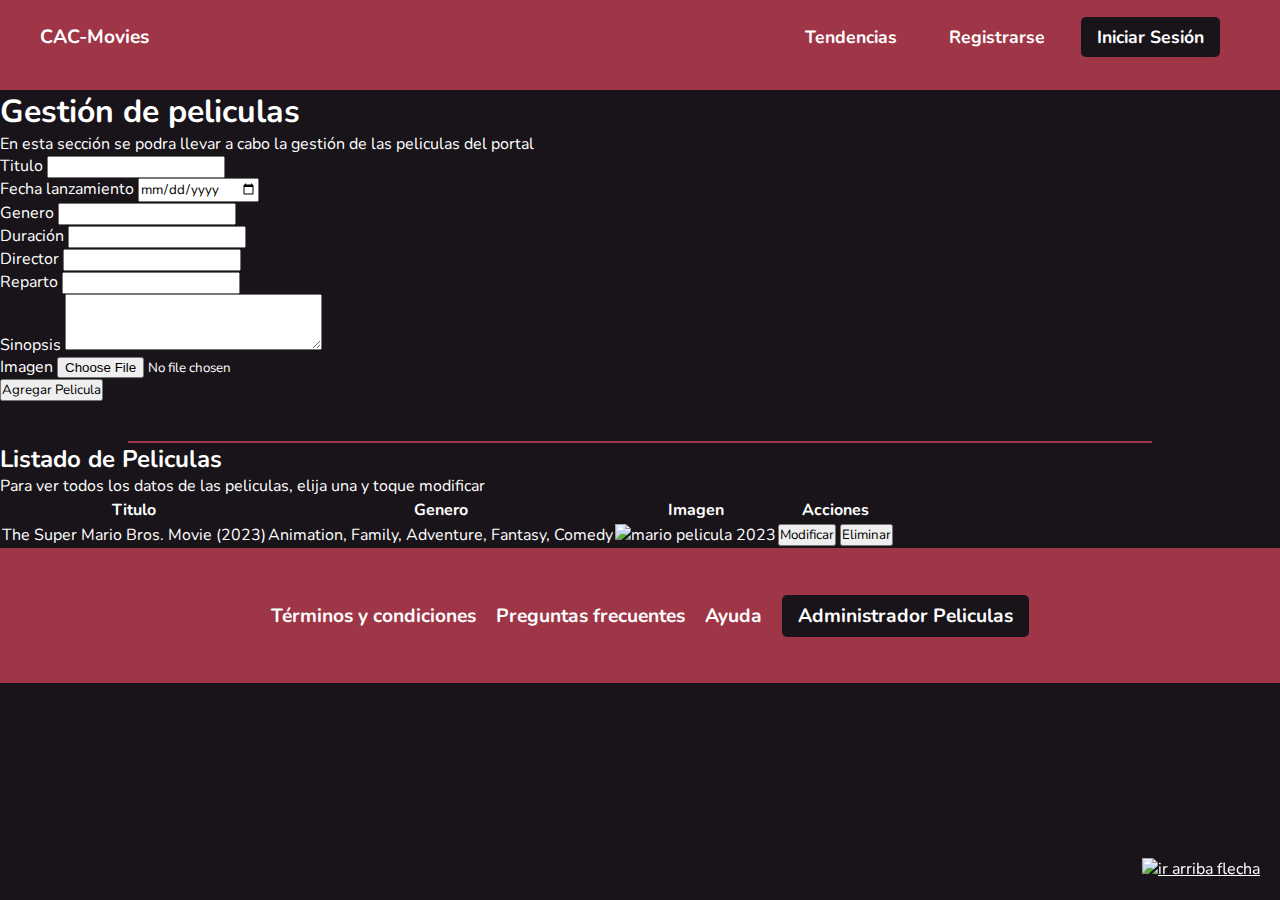
==== pages/administrador.html @ 3ad70804 "administrador-modificar maquetación html con bootstrap" ====
<!DOCTYPE html>
<html lang="es">
<head>
    <meta charset="UTF-8">
    <meta name="viewport" content="width=device-width, initial-scale=1.0">
    <title>Administrador de Peliculas | CAC-MOVIES</title>
    <link rel="stylesheet" href="https://unpkg.com/aos@next/dist/aos.css">
    <!--bootstrap-->
    <link href="https://cdn.jsdelivr.net/npm/bootstrap@5.0.2/dist/css/bootstrap.min.css" rel="stylesheet" integrity="sha384-EVSTQN3/azprG1Anm3QDgpJLIm9Nao0Yz1ztcQTwFspd3yD65VohhpuuCOmLASjC" crossorigin="anonymous">
    <link rel="stylesheet" href="../css/estilos.css">
    <script src="https://kit.fontawesome.com/f7fb471b65.js" crossorigin="anonymous"></script>
    <link href="https://fonts.googleapis.com/css2?family=Nunito:ital,wght@0,200;0,300;0,400;0,500;0,600;0,700;0,800;1,300&display=swap" rel="stylesheet">
    <link rel="shortcut icon" href="../favicon.ico" type="image/x-icon">
</head>
<body>
    <header class="header">
        <nav class="navegacion">
            <a class="anclaLogo" href="../index.html">
                <i class="fas fa-film" aria-hidden="true"></i>
                <span>CAC-Movies</span>
            </a>
            <ul class="listaNav">
                <li class="listaItem"><a class="linkNav" href="../index.html#tendencias">Tendencias</a></li>
                <li class="listaItem"><a class="linkNav" href="./registrarse.html">Registrarse</a></li>
                <li class="listaItem"><a class="linkNav iniciarSesion" href="./iniciosesion.html">Iniciar Sesión</a></li>
            </ul>
        </nav>
    </header>
    <main id="mainDetalle" class="mainDetalle">
        <section class="container mt-4 mb-5">
            <h1>Gestión de peliculas</h1>
            <p>En esta sección se podra llevar a cabo la gestión de las peliculas del portal</p>
            <!-- Formulario para dar de alta una pelicula nueva-->

            <form action="" method="post" enctype="multipart/form-data" class="row row-cols-lg-auto g-3 align-items-center">
                <div class="col-12 col-md-4">
                    <label for="titulo">Titulo</label>
                    <input class="form-control" type="text" name="titulo" id="titulo">
                </div>
                <div class="col-4 col-md-3">
                    <label for="fecha">Fecha lanzamiento</label>
                    <input class="form-control" type="date" name="fecha" id="fecha">
                </div>
                <div class="col-6 col-md-3">
                    <label for="genero">Genero</label>
                    <input class="form-control" type="text" name="genero" id="genero">
                </div>
                <div class="col-2 col-md-2">
                    <label for="duracion">Duración</label>
                    <input class="form-control" type="text" name="duracion" id="duracion">
                </div>
                <div class="col-6 col-md-4">
                    <label for="director">Director</label>
                    <input class="form-control" type="text" name="director" id="director">
                </div>
                <div class="col-12 col-md-8">
                    <label for="reparto">Reparto</label>
                    <input class="form-control" type="text" name="reparto" id="reparto">
                </div>
                <div class="col-12">
                    <label for="sinopsis">Sinopsis</label>
                    <textarea class="form-control" name="sinopsis" id="sinopsis" cols="30" rows="3"></textarea>
                </div>
                <div class="col-12 col-md-6">
                    <label for="imagen">Imagen</label>
                    <input class="form-control" type="file" name="imagen" id="imagen">
                </div>
                <div class="col-12">
                    <input class="align-self-center btn btn-success" type="submit" value="Agregar Pelicula">
                </div>
            </form>
        </section>
        <hr>
        <!--aca se van a mostrar las peliculas y las acciones modificar y dar de baja-->
        <section class="container mt-5 mb-5 overflow-auto">
            <h2>Listado de Peliculas</h2>
            <p class="small">Para ver todos los datos de las peliculas, elija una y toque modificar</p>
            <table class="table table-dark table-striped ">
                <thead>
                    <tr>
                        <th>Titulo</th>
                        <th>Genero</th>
                        <th>Imagen</th>
                        <th>Acciones</th>
                    </tr>
                </thead>
                <tbody>
                    <!--este es solo un ejemplo porque se va a llenar desde js-->
                    <tr>
                        <td>The Super Mario Bros. Movie (2023)</td>
                        <td>Animation, Family, Adventure, Fantasy, Comedy</td>
                        <td><img width="150px" src="../assets/img/mario.jpg" alt="mario pelicula 2023"></td>
                        <td>
                            <button class="btn btn-warning">Modificar</button>
                           
                            <button class="btn btn-danger">Eliminar</button>
                        </td>
                    </tr>
                </tbody>
            </table>
        </section>

    </main>
    <footer class="footer">
        <nav class="navegacion">
            <ul class="listaNav">
                <li class="listaItem"><a class="linkNav" href="">Términos y condiciones</a></li>
                <li class="listaItem"><a class="linkNav" href="">Preguntas frecuentes</a></li>
                <li class="listaItem"><a class="linkNav" href="">Ayuda</a></li>
                <li class="listaItem"><a class="linkNav administradorPeliculas" href="">Administrador Peliculas</a></li>
            </ul>
        </nav>
        <a href="#main" class="flechaArriba">
            <img src="../assets/img/flecha-hacia-arriba.png" alt="ir arriba flecha">
        </a>
    </footer>
    <script src="https://unpkg.com/aos@next/dist/aos.js"></script>
    <script>
    AOS.init();
    </script>
    <script src="https://cdn.jsdelivr.net/npm/bootstrap@5.0.2/dist/js/bootstrap.bundle.min.js" integrity="sha384-MrcW6ZMFYlzcLA8Nl+NtUVF0sA7MsXsP1UyJoMp4YLEuNSfAP+JcXn/tWtIaxVXM" crossorigin="anonymous"></script>
</body>
</html>
---- css/estilos.css ----
*{
    margin: 0;
    padding: 0;
    box-sizing: border-box;
    font-family: 'Nunito', sans-serif;
}
@keyframes tilt-n-move-shaking {
    0% { transform: translate(0, 0) rotate(0deg); }
    25% { transform: translate(5px, 5px) rotate(5deg); }
    50% { transform: translate(0, 0) rotate(0eg); }
    75% { transform: translate(-5px, 5px) rotate(-5deg); }
    100% { transform: translate(0, 0) rotate(0deg); }
}
/* width */
::-webkit-scrollbar {
    width: 10px;
}
  
/* Track */
::-webkit-scrollbar-track {
    background: rgb(23, 23, 23);
}
   
/* Handle */
::-webkit-scrollbar-thumb {
    background: #9f3647;
}
  
/* Handle on hover */
::-webkit-scrollbar-thumb:hover {
    background:#9f3647;
}
body{
    background-color: #181419;
    color:white; 
     /* scrollbar-color: #9f3647  #181419; /*nuevo
     scrollbar-width: thin;*/
}

/*ESTILOS HEADER PARA ESCRITORIO*/
.header{
    background-color:#9f3647;
    color:#ffffff;
    height: 10vh;
    position:sticky;
    top: 0;
    z-index:10;
    .navegacion{
        display: flex;
        justify-content: space-between;
        align-items: center;
        margin-left:40px;
        margin-right: 40px;
        padding: 1.5rem 0;
        .anclaLogo{
            text-decoration: none;
            color: #ffffff;
            font-weight: 700;
            font-size: 1.2rem;
            /*animacion hover*/
            &:hover{
                animation: tilt-n-move-shaking 0.25s infinite;
            }
        }
        .listaNav{
            list-style: none;
            display: flex;
            align-items: center;
            .listaItem{
                margin-right:20px;
                .linkNav{
                    text-decoration: none;
                    color:#ffffff;
                    font-weight: 700;
                    font-size: 1.1rem;
                    padding: 0.5rem 1rem;
                    /* Agregar efecto de botón presionado */
                    transition: transform 0.3s, box-shadow 0.3s;
                    &:hover {
                        transform: scale(0.95);
                        box-shadow: 0 0 10px rgba(0, 0, 0, 0.3);
                        border-radius: 5px;
                    }
                }
                .linkNav.iniciarSesion{
                    background-color: #181419;
                    color: white;
                    
                    border-radius: 5px;
                     /* Agregar efecto de botón presionado */
                     transition: transform 0.3s, box-shadow 0.3s;
                     &:hover {
                         background-color: #9f3647;
                        /* transform: scale(0.95);
                         box-shadow: 0 0 10px rgba(0, 0, 0, 0.3);*/
                     }
                }
            }
           
        }
    }
   
}
/*ESTILOS PARA HEADER MOBILE Y TABLET*/

@media (max-width: 768px) {
    .header{
        height: initial;
        .navegacion{
            margin-left:10px;
            margin-right: 10px;
            flex-direction: column;
            row-gap: 20px;
            .anclaLogo{
                font-size: 1.2rem;
                font-weight:700;
            }
            .listaNav{
               
                padding:initial;
                .listaItem{
                    .linkNav{
                        font-weight: 400;
                        margin-right: initial;
                        font-size: 1rem;
                        padding: 0.2rem;
                        
                    }
                  
                }
            }
        }
    }
}
/*ESTILOS PARA MAIN ESCRITORIO*/
.main{
    .sectionPrincipal{
        color:white;
        background:linear-gradient(to right top, #0000008a, #0000008a), url(../assets/img/banner-bg.jpg);
        background-size: cover;
        background-position: center;
        height: 90vh;
        display: flex;
        flex-direction: column;
        justify-content: center;
        align-items: center;
        text-align: center;
        .tituloPrincipal{
            font-size: 4rem;
            font-weight: 700;
            margin-bottom: 1rem;
        }
        .subtituloPrincipal{
            font-size: 2.2rem;
            font-weight: 400;
            margin-bottom: 1rem;
        }
        .botonRegistrarse{
            background-color:#9f3647;
            color: #ffffff;
            padding: 1rem 2rem;
            border-radius: 5px;
            font-size: 1.2rem;
            font-weight: 700;
            text-decoration: none;
             /* Agregar efecto de botón presionado */
             transition: transform 0.3s, box-shadow 0.3s;
             &:hover {
                 background-color: #9f3647;
                 transform: scale(0.95);
                 box-shadow: 0 0 10px rgba(255, 255, 255, 0.3);
             }
        }
    }
    .buscadorPrincipal{
        background-color: #181419;
        color:rgb(255, 255, 255);
        height: 50vh;
        display: flex;
        flex-direction: column;
        justify-content: center;
        align-items: center;
        
        .tituloSection{
            font-size: 2.5rem;
            font-weight: 700;
            margin-bottom: 1rem;
        }
        .buscadorPeliculas{
            display: flex;
            justify-content: center;
            align-items: center;
            margin-top: 1rem;
            .inputBuscador{
                border: 2px solid white;
                border-radius: 25px;
                color: #000000;
                font-size: 1.2rem;
                height: 50px;
                margin: 20px 0px;
                outline: none;
                padding: 0px 20px;
                width: 500px;
            }
            .botonBuscador{
                background-color:#9f3647;
                display: inline-block;
                color:#ffffff;
                height: 50px;
                margin: 20px 10px;
                padding:0 20px;
                border-radius: 25px;
                font-size: 1.2rem;
                font-weight: 700;
                border: 2px solid white;
                text-align: center;
                 /* Agregar efecto de botón presionado */
                 transition: transform 0.3s, box-shadow 0.3s;
                 &:hover {
                     background-color: #9f3647;
                     transform: scale(0.95);
                     box-shadow: 0 0 10px rgba(255, 255, 255, 0.3);
                 }
            }
        }
       
    }
    .peliculasTendencia{
        width:80%;
        margin: 0 auto;
        text-align: center;
        margin-top: 10px;
        .tituloSection{
            font-size: 2.5rem;
            font-weight: 700;
            margin-bottom: 40px;
        }
        .peliculas{
            display: flex;
            justify-content: center;
            flex-wrap: wrap;
            gap:60px;
            a{
                text-decoration: none;
                color: #ffffff;
                .pelicula{
                    width:200px;
                    height: 300px;
                    position: relative;
                    overflow: hidden;
                    border-radius: 10px;
                    transition: all 0.5s ease;
                   
                    .imgTendencia{
                        width: 100%;
                        height: 100%;
                        object-fit: cover;
                        border-radius: 10px;
                       
                    }
                  
                    .tituloPelicula{
                        z-index: 2;
                        position: absolute;
                        text-align: center;
                        top: 50%;
                        left: 50%;
                        max-width: 20rem;
                        width: 100%;
                        transform: translateY(-50%) translateX(-50%);
                        h4 {
                            font-size: 1.6rem;
                            font-weight: bold;
                            opacity: 0;
                            margin-bottom: 0.5rem;
                            letter-spacing: 0.1rem;
                            transition: opacity 0.5s ease-in-out;
    
                        }
                    }
                    &:hover{
                       box-shadow: 0 0 30px #9f3648cd;
                       transform: scale(0.9);
                      
                    }
                    &:hover .tituloPelicula{
                        width: 100%;
                        height: 100%;
                        backdrop-filter: blur(20px);
                        display: flex;
                        justify-content: center;
                        align-items: center;
                    }
                    &:hover h4 {
                        width: 100%;
                        padding: 0.5rem;
                        opacity: 1;
                    }
                 
                }
            }
          
        }
        .boton{
            border: 1px solid white;
            box-sizing: content-box;
            margin-top:50px;
            margin-left:20px;
            background-color:#9f3647;
            color: #ffffff;
            padding: 1rem 1rem;
            border-radius: 5px;
            font-size: 1rem;
            font-weight: 500;
            text-decoration: none;
            margin-bottom:60px;
             /* Agregar efecto de botón presionado */
             transition: transform 0.3s, box-shadow 0.3s;
             &:hover {
                 background-color: #9f3647;
                 transform: scale(0.95);
                 box-shadow: 0 0 10px rgba(255, 255, 255, 0.3);
             }

        }
    }
    .peliculasAclamadas{
        width:80%;
        margin: 0 auto;
        text-align: center;
        margin-top: 10px;
        margin-bottom:60px;
        .tituloSection{
            font-size: 2.5rem;
            font-weight: 700;
            margin-bottom: 40px;
        }
        .aclamadas{
            overflow-x: scroll;
            overflow-y: hidden;
            width: 100%;
            display: flex;
            justify-content: flex-start;
            align-items: flex-start;
            padding: 0px 0px 40px 0px;
            .peliculaItem{
                border-radius: 25px;
                width: 170px;
                min-width: 170px;
                font-size: 20px;
                cursor: pointer;
                margin-left: 30px;
                display: flex;
                flex-direction: column;
                justify-content: space-between;
               
                .imgAclamada{
                    border-radius: 5%;
                    width: 95%;
                    height: 95%;
                    object-fit: cover;
                }
                
            }
           
        
        }
    }
   
}

@media (max-width: 768px) {
    .main{
        .sectionPrincipal{
            height: 60vh;
            .tituloPrincipal{
                font-size: 2.5rem;
            }
            .subtituloPrincipal{
                font-size: 1.5rem;
            }
            .botonRegistrarse{
                padding: 0.8rem 1.5rem;
                font-size: 1rem;
            }
        }
        .buscadorPrincipal{
            height: 30vh;
            .tituloSection{
                font-size: 1.6rem;
            }
            .buscadorPeliculas{
                .inputBuscador{
                    font-size: 1rem;
                    height: 40px;
                    width: 300px;
                }
                .botonBuscador{
                    height: 40px;
                    padding:0 15px;
                    font-size: 1rem;
                }
            }
        }
        .peliculasTendencia{
            width: 95%;
            .tituloSection{
                font-size: 2rem;
            }
            .peliculas{
                flex-direction: column;
                justify-content: center;
                align-items: center;
              
                a{
                    width: 100%;
                    .pelicula{
                        width: 100%;
                        height: 500px;
                       
                        .tituloPelicula{
                            h4 {
                                font-size: 1rem;
                            }
                        }
                       
                    }
                }
              
               
            }
            .boton{
                padding: 0.8rem 0.8rem;
                font-size: 0.8rem;
            }
        }
        .peliculasAclamadas{
            .tituloSection{
                font-size: 2rem;
            }
            .aclamadas{
                .peliculaItem{
                    width: 150px;
                    min-width: 150px;
                    font-size: 15px;
                    margin-left: 20px;
                    .imgAclamada{
                        width: 90%;
                        height: 90%;
                    }
                }
            }
        }
    }
}

/*ESTILOS ESCRITORIO FOOTER*/
.footer{
    background-color:#9f3647;
    color:#ffffff;
    height: 15vh;
    display: flex;
    justify-content: center;
    align-items: center;
    .listaNav{
        list-style: none;
        display: flex;
        align-items: center;
        .listaItem{
            margin-left:20px;
            .linkNav{
                text-decoration: none;
                color:#ffffff;
                font-weight: 700;
                font-size: 1.2rem;
            }
            .administradorPeliculas{
                background-color: #181419;
                color: white;
                padding: 0.5rem 1rem;
                border-radius: 5px;
            }
        }
    }
    .flechaArriba{
        position: fixed;
        bottom: 20px;
        right: 20px;
        color: white;
        cursor: pointer;
    }
}
/*ESTILOS FOOTER CELULAR Y TABLET CHICA*/
@media (max-width: 768px) {
    .footer{
        height: initial;
        padding-top:15px;
        padding-bottom: 20px;
        .listaNav{
            flex-direction: column;
           
            row-gap: 15px;
            .listaItem{
                
                .linkNav{
                    font-size: 1rem;
                }
                .administradorPeliculas{
                    padding: 0.5rem 0.8rem;
                }
            }
        }
    }
}




/*ESTILOS ESCRITORIO PARA PAGINA Registrarse */
.bodyRegistrarse{
    height: 100vh;
    background:linear-gradient(to right top, #24242473,#24242473),url("../assets/img/bg-register.jpg");
    background-size: cover;
    background-position: center;
    .headerRegistrarse{
        color:#ffffff;
        height: 8vh;
        padding:30px;
        .anclaLogo{
            text-decoration: none;
            color: #ffffff;
            font-weight: 700;
            font-size: 1.2rem;
             /*animacion hover*/
            &:hover{
                animation: tilt-n-move-shaking 0.25s infinite;
            }
        }
    }
    .main{
         /*seccion de registrarse.html*/
        .seccionRegistrarse{
            background-color:rgb(42, 42, 42);
            width: 30%;
            margin:0 auto;
            border-radius: 5px;
            padding: 40px 20px;
            display: flex;
            flex-direction:column;
            justify-content: center;
            align-items: center;
            height: 90vh;
            font-size:1.2rem;
            .tituloRegistrarse{
                font-size: 2.5rem;
                font-weight: 700;
                margin-bottom: 20px;
            }
            /*seleccionar todos los input menos el checkbox*/
            form{
                width: 100%;
                padding:40px;
                input:not(.check,.boton),select{
                    width: 100%;
                    margin-bottom: 10px;
                    height: 40px;
                    padding: 0px 20px;
                    font-size: 1.2rem;
                    border-radius: 20px;
                    border: 2px solid #9f3647;
                    background-color: #333333;
                    outline: none;
                    color:rgb(255, 255, 255);
                }
                .error input:not(.check,.boton),.error select{
                    border: 1px solid #ff0000;
                }
                .error-text{
                    color: #ff0000;
                    font-size: 0.8rem;
                    margin-top:0px;
                    margin-bottom: 10px;
                }
              
                .terminos{
                    font-size: 0.8rem;
                    display: flex;
                    align-items: center;
                    margin-bottom: 20px;
                    .textoCheck{
                        margin-left: 10px;
                    }
                }
                .boton{
                    width: 87%;
                    box-sizing: content-box;
                    background-color:#9f3647;
                    border: 2px solid #9f3647;
                    color: #ffffff;
                    padding: 1rem 1rem;
                    border-radius: 5px;
                    font-size: 1rem;
                    font-weight: 500;
                   
                }
                .ayuda{
                    margin-top:40px;
                    font-size: 1rem;
                    text-decoration: none;
                    color: #787878;
                    font-weight:400;
                   
                }
            }
           
        }
   
    }
}



/*media querys para mobile PAGINA registrarse*/
@media (max-width: 1200px) {
    .bodyRegistrarse{
        .headerRegistrarse{
            padding:20px;
            .anclaLogo{
                font-size: 1rem;
            }
        }
        .main{
            .seccionRegistrarse{
                width: 95%;
                padding: 10px 10px;
                .tituloRegistrarse{
                    font-size: 2rem;
                }
               form{
                width: 100%;
                text-align: center;
               
                input:not(.check,.boton),select{
                    width: 80%;
                    height: 35px;
                    font-size: 1rem;
                }
                .terminos{
                    width: 80%;
                    margin:0 auto;
                    font-size: 0.7rem;
                }
                .boton{
                    margin-top: 20px;
                    margin-bottom: 20px;
                    width: 70%;
                    padding: 0.8rem 0.8rem;
                    font-size: 0.8rem;
                }
                .ayuda{
                    text-align: left;
                    font-size: 0.8rem;
                }
               }
               
            }
        }
    }

}

/*ESTILOS ESCRITORIO Detalle Mario*/
.mainDetalle{
    
    .detalle{
        padding-top:50px;
        background:linear-gradient(to right top, #6d6969a7, #6d6969a7),url("../assets/img/mario-bg.jpg");
        background-size: cover;
        background-position: center;
        height: 70vh;
        .contenedorDetalle{
            width:75%;
            margin: 0 auto;
            display: flex;
            justify-content: center;
            align-items: center;
            column-gap: 60px;
            img{
              border-radius: 20px;
            }
            .textoDetalle{
                h1{
                    font-size: 2.2rem;
                    font-weight: 700;
                }
                h2{
                    margin-top:20px;
                }
                .contenedorCreditos{
                    margin-top:20px;
                    display: flex;
                    justify-content:space-between;
                }
            }
        }
        
        
       
    }
    .trailer{
        padding-top:150px;
        padding-bottom: 100px;
        width:75%;
        margin: 0 auto;
        display: flex;
        justify-content: space-between;
        align-items: center;
        column-gap: 70px;
        .contenedorInfo{
            .redes{
                margin-bottom: 20px;
                ul{
                    list-style: none;
                    display: flex;
                    column-gap: 20px;
                    li{
                        a{
                            text-decoration: none;
                            color: #ffffff;
                            font-size: 2.5rem;
                            margin-right: 50px;
                        }
                    }
                  
                }
            }
            .info{
                table{
                    width: 100%;
                    tr{
                        td{
                            font-size: 1.2rem;
                            padding: 10px 0px;
                        }
                    }
                }
            }
        }
    }

}
/*ESTILOS MOBILE Y TABLETS DETALLE*/
@media screen and (max-width:1200px){
    .mainDetalle{
        .detalle{
            height: initial;
            .contenedorDetalle{
                flex-direction: column;
                row-gap: 20px;
                img{
                    width: 100%;
                    height: 300px;
                }
                .textoDetalle{
                    h1{
                        font-size: 1.5rem;
                    }
                    h2{
                        font-size: 1rem;
                    }
                    .contenedorCreditos{
                        flex-direction: column;
                        row-gap: 10px;
                    }
                }
            }
        }
        .trailer{
            width:95%;
            padding-top:50px;
            padding-bottom: 50px;
            flex-direction: column;
            row-gap: 20px;
            .contenedorTrailer{
                width: 100%;
                h2{
                    margin-bottom: 20px;
                }
                iframe{
                    width: 100%;
                    height: 300px;
                
                }
            }
            .contenedorInfo{
                width: 100%;
                .redes{
                    width: 100% ;
                    ul{
                        width: 100%;
                        display: flex;
                        justify-content: space-between;
                       
                        li{
                            a{
                                font-size: 2rem;
                                margin-right: 20px;
                            }
                        }
                    }
                }
                .info{
                    table{
                        tr{
                            td{
                                font-size: 1rem;
                            }
                        }
                    }
                }
            }
        }
    }
}

hr{
    border: 1px solid #9f3647;
    width: 80%;
    margin: 0 auto;
    margin-top: 40px;
}
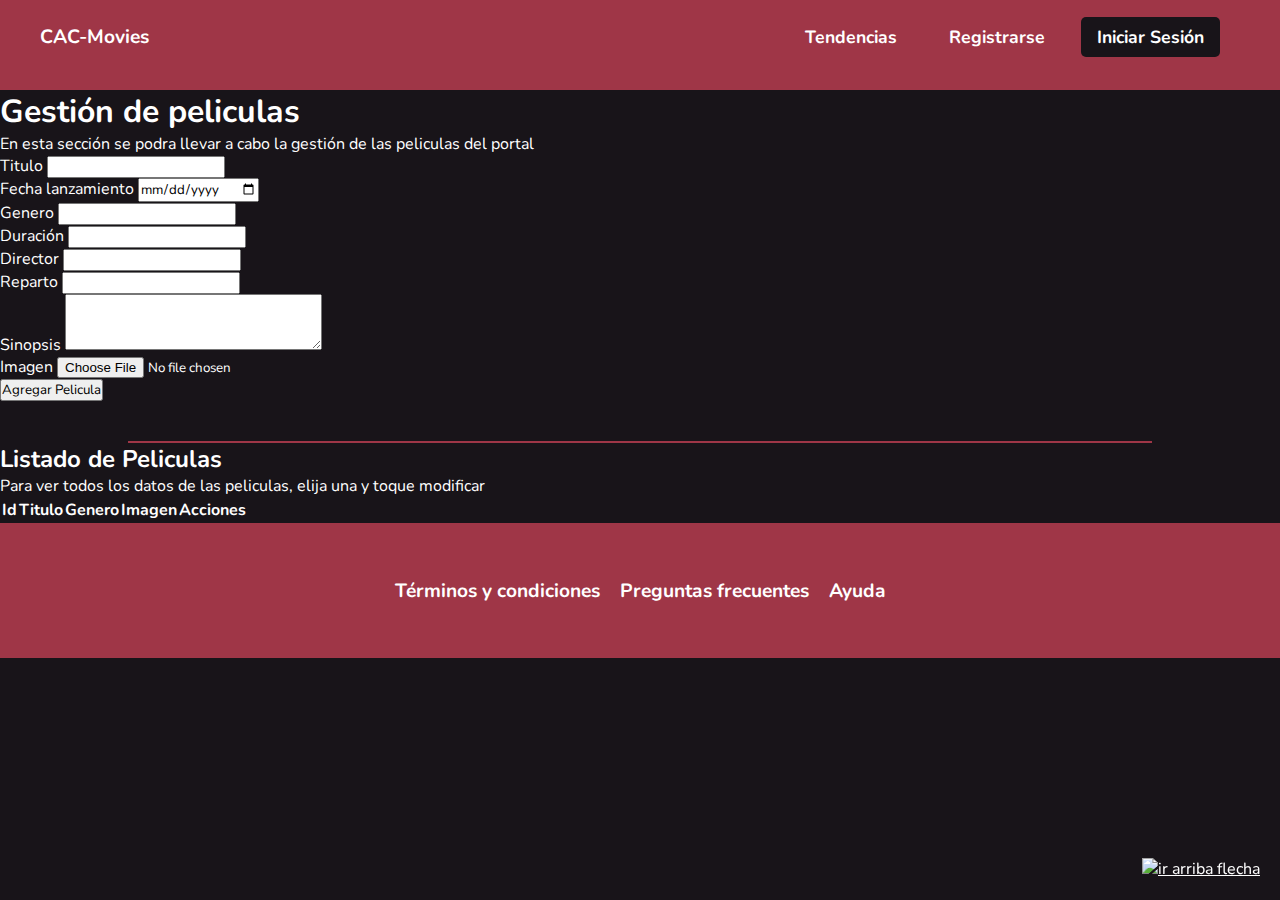
==== commit 99cc64df: "backendPhp Se agrega consumo apis, inicio de sesion con token, fetch a peliculas en index, administr" ====
--- a/pages/administrador.html
+++ b/pages/administrador.html
@@ -36,37 +36,47 @@
                 <div class="col-12 col-md-4">
                     <label for="titulo">Titulo</label>
                     <input class="form-control" type="text" name="titulo" id="titulo">
+                    <div class="error-text"></div>
                 </div>
                 <div class="col-4 col-md-3">
                     <label for="fecha">Fecha lanzamiento</label>
                     <input class="form-control" type="date" name="fecha" id="fecha">
+                    <div class="error-text"></div>
                 </div>
                 <div class="col-6 col-md-3">
                     <label for="genero">Genero</label>
                     <input class="form-control" type="text" name="genero" id="genero">
+                    <div class="error-text"></div>
                 </div>
                 <div class="col-2 col-md-2">
                     <label for="duracion">Duración</label>
                     <input class="form-control" type="text" name="duracion" id="duracion">
+                    <div class="error-text"></div>
                 </div>
                 <div class="col-6 col-md-4">
                     <label for="director">Director</label>
                     <input class="form-control" type="text" name="director" id="director">
+                    <div class="error-text"></div>
                 </div>
                 <div class="col-12 col-md-8">
                     <label for="reparto">Reparto</label>
                     <input class="form-control" type="text" name="reparto" id="reparto">
+                    <div class="error-text"></div>
                 </div>
                 <div class="col-12">
                     <label for="sinopsis">Sinopsis</label>
                     <textarea class="form-control" name="sinopsis" id="sinopsis" cols="30" rows="3"></textarea>
+                    <div class="error-text"></div>
                 </div>
                 <div class="col-12 col-md-6">
                     <label for="imagen">Imagen</label>
                     <input class="form-control" type="file" name="imagen" id="imagen">
+                    <div class="error-text"></div>
                 </div>
                 <div class="col-12">
-                    <input class="align-self-center btn btn-success" type="submit" value="Agregar Pelicula">
+                    <input id="agregarPelicula" class="align-self-center btn btn-success" type="submit" value="Agregar Pelicula">
+                    <div id="error-text-login"></div>
+                   
                 </div>
             </form>
         </section>
@@ -75,9 +85,10 @@
         <section class="container mt-5 mb-5 overflow-auto">
             <h2>Listado de Peliculas</h2>
             <p class="small">Para ver todos los datos de las peliculas, elija una y toque modificar</p>
-            <table class="table table-dark table-striped ">
+            <table id="tablaPeliculas" class="table table-dark table-striped">
                 <thead>
                     <tr>
+                        <th>Id</th>
                         <th>Titulo</th>
                         <th>Genero</th>
                         <th>Imagen</th>
@@ -86,16 +97,7 @@
                 </thead>
                 <tbody>
                     <!--este es solo un ejemplo porque se va a llenar desde js-->
-                    <tr>
-                        <td>The Super Mario Bros. Movie (2023)</td>
-                        <td>Animation, Family, Adventure, Fantasy, Comedy</td>
-                        <td><img width="150px" src="../assets/img/mario.jpg" alt="mario pelicula 2023"></td>
-                        <td>
-                            <button class="btn btn-warning">Modificar</button>
-                           
-                            <button class="btn btn-danger">Eliminar</button>
-                        </td>
-                    </tr>
+                  
                 </tbody>
             </table>
         </section>
@@ -107,7 +109,7 @@
                 <li class="listaItem"><a class="linkNav" href="">Términos y condiciones</a></li>
                 <li class="listaItem"><a class="linkNav" href="">Preguntas frecuentes</a></li>
                 <li class="listaItem"><a class="linkNav" href="">Ayuda</a></li>
-                <li class="listaItem"><a class="linkNav administradorPeliculas" href="">Administrador Peliculas</a></li>
+                <li class="listaItem"><a id="administrador" class="linkNav administradorPeliculas" href="">Administrador Peliculas</a></li>
             </ul>
         </nav>
         <a href="#main" class="flechaArriba">
@@ -119,5 +121,14 @@
     AOS.init();
     </script>
     <script src="https://cdn.jsdelivr.net/npm/bootstrap@5.0.2/dist/js/bootstrap.bundle.min.js" integrity="sha384-MrcW6ZMFYlzcLA8Nl+NtUVF0sA7MsXsP1UyJoMp4YLEuNSfAP+JcXn/tWtIaxVXM" crossorigin="anonymous"></script>
+    <script>
+        // si en el localstore tiene guardado es_admin = 'S' entonces se muestra el link de administrador
+        if (localStorage.getItem('es_admin') === 'S') {
+            document.getElementById('administrador').style.display = 'block';
+        }else{
+            document.getElementById('administrador').style.display = 'none';
+        }
+   </script>
+   <script src="../js/agregar_pelicula.js"></script>
 </body>
 </html>--- a/css/estilos.css
+++ b/css/estilos.css
@@ -240,10 +240,7 @@
             justify-content: center;
             flex-wrap: wrap;
             gap:60px;
-            a{
-                text-decoration: none;
-                color: #ffffff;
-                .pelicula{
+            .pelicula{
                     width:200px;
                     height: 300px;
                     position: relative;
@@ -297,8 +294,8 @@
                         opacity: 1;
                     }
                  
-                }
-            }
+            }
+           
           
         }
         .boton{
@@ -674,10 +671,10 @@
     
     .detalle{
         padding-top:50px;
-        background:linear-gradient(to right top, #6d6969a7, #6d6969a7),url("../assets/img/mario-bg.jpg");
+       /* background:linear-gradient(to right top, #6d6969a7, #6d6969a7),url("../assets/img/mario-bg.jpg");*/
         background-size: cover;
         background-position: center;
-        height: 70vh;
+        height: 75vh;
         .contenedorDetalle{
             width:75%;
             margin: 0 auto;
